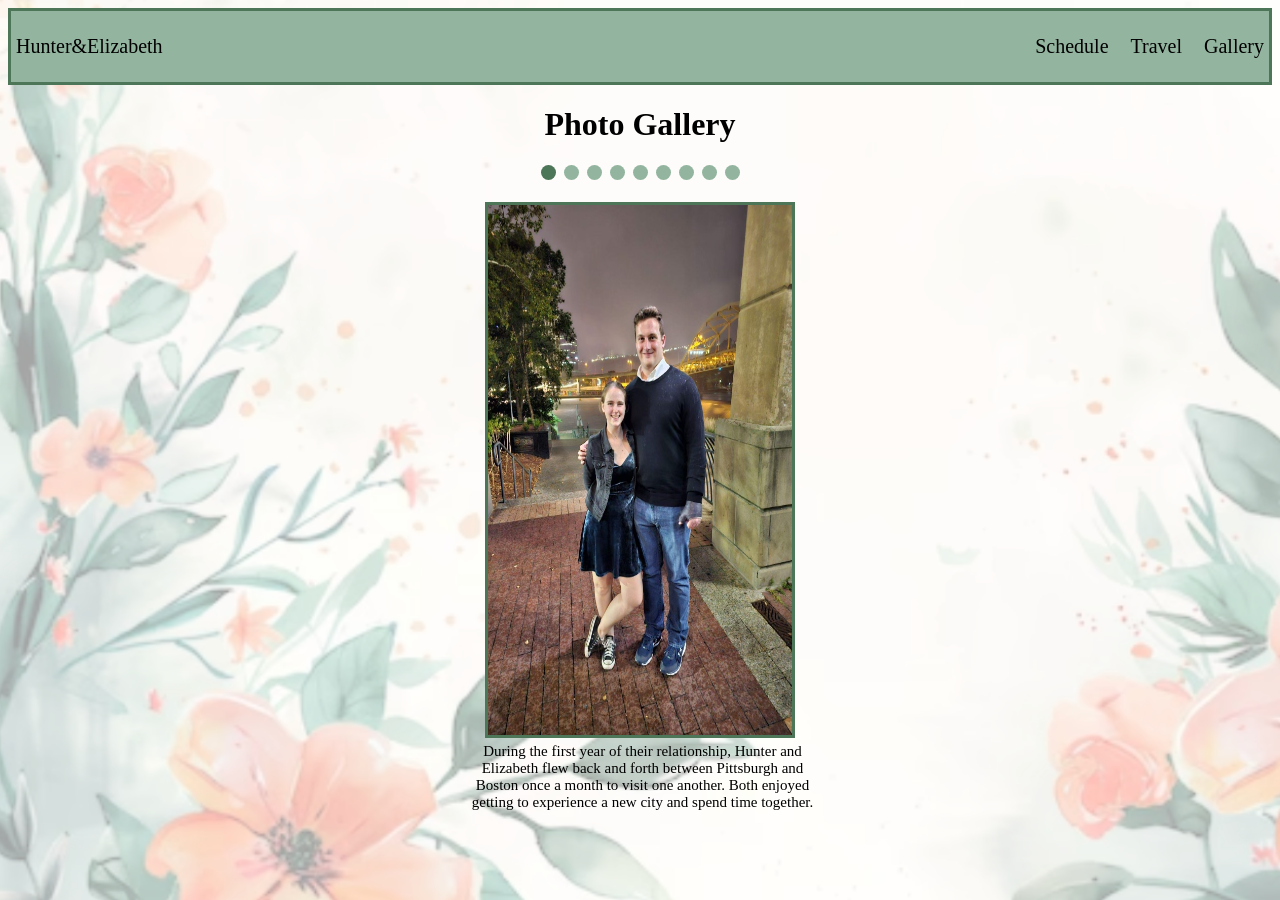
==== gallery.html @ fec017d5 "Add files via upload" ====
<html>
    <head>
        <title>Hunter and Elizabeth's Official Wedding Website</title>
        <link type = "text/css" rel = "stylesheet" href = "style.css" />
        <link rel = "icon" type = "image/x-icon" href = "icon-flower.png"/>
        <meta name = "description" content = "Hunter and Elizabeth's Wedding Website" />
        <meta name = "keywords" content = "Hunter, Hunter Campbell, Elizabeth, Elizabeth Cucuzzella, Hunter and Elizabeth, Pittsburgh, Wedding, Hunter and Elizabeth Wedding, Campbell Wedding, Cucuzzella Wedding" />
        <meta name="viewport" content="width=device-width, initial-scale=1.0">
    </head>
    <body>
        <div class = "navigation">
            <a href = "index.html" class = "nav" id = "mainpage">Hunter&amp;Elizabeth</a>
            <div class = "buttons">
                <div class = "button">
                    <a href = "schedule.html" class = nav>Schedule</a>
                </div>
                <div class = "button">
                    <a href = "travel.html" class = "nav">Travel</a>
                </div>
                <div class = "button">
                    <a href = "gallery.html" class = "nav">Gallery</a>
                </div>
            </div>
        </div>
        
        <div class = "content">
            <h1>Photo Gallery</h1>
            <div style="text-align:center">
                <span class="dot" onclick="currentSlide(1)"></span> 
                <span class="dot" onclick="currentSlide(2)"></span> 
                <span class="dot" onclick="currentSlide(3)"></span>
                <span class="dot" onclick="currentSlide(4)"></span>
                <span class="dot" onclick="currentSlide(5)"></span>
                <span class="dot" onclick="currentSlide(6)"></span>
                <span class="dot" onclick="currentSlide(7)"></span>
                <span class="dot" onclick="currentSlide(8)"></span>
                <span class="dot" onclick="currentSlide(9)"></span>
            </div>
            <br />
            <div class="slideshow-container">
                <div class="mySlides fade">
                    <img src="pittsburgh.png" style="width:80%; height: 200%;" id = "gal">
                    <div class="text">
                        During the first year of their relationship, Hunter and Elizabeth flew back and forth between Pittsburgh and Boston once a month to visit one another. Both enjoyed getting to experience a new city and spend time together.
                    </div>
                </div>
                
                <div class="mySlides fade">
                    <img src="phippsflowers.png" style="width:100%" id = "gal">
                    <div class="text">
                        After undergrad, Elizabeth moved to Pittsburgh to pursue her PhD in Statistics and Data Science at CMU as Hunter was finishing his final semester of his Masters in Mechanical Engineering and his final season of football. One of their favorite places to visit in the city was Phipps Conservatory.
                    </div>
                </div>
                
                <div class="mySlides fade">
                    <img src="football.png" style="width:80%; height: 200%;" id = "gal">
                    <div class="text">
                        Hunter finished his final football season in Fall 2024. Elizabeth was able to attend most of his home games and cheered him on as his team made a deep playoff run that winter. 
                    </div>
                </div>
                
                <div class="mySlides fade">
                    <img src="blacksandbeach.png" style="width:100%" id = "gal">
                    <div class="text">
                        After Christmas in 2024, Hunter's family took a trip to Hawaii and invited Elizabeth. Hunter and Elizabeth had a great time exploring the Big Island, visiting black sand beaches, waterfalls, rainforests, and even snorkeling in a coral reef. 
                    </div>
                </div>
                
                <div class="mySlides fade">
                    <img src="comiccon.jpg" style="width:80%; height: 200%;" id = "gal">
                    <div class="text">
                        Both Hunter and Elizabeth have long shared a love for all things nerdy. They've attended Steel City Con together (in cosplay, of course) and both hope to one day visit San Diego Comic Con. 
                    </div>
                </div>
                
                <div class="mySlides fade">
                    <img src="epic.jpg" style="width:80%; height: 200%;" id = "gal">
                    <div class="text">
                        For Elizabeth's Fall Break 2025, Hunter and Elizabeth traveled to Epic Universe in Orlando, FL, fulfilling Elizabeth's near-life long dream of visiting Harry Potter World, and their shared desire to experience the new Nintendo World.
                    </div>
                </div>

                <div class="mySlides fade">
                    <img src="newhome.jpg" style="width:80%; height: 200%;" id = "gal">
                    <div class="text">On Halloween 2025, Hunter and Elizabeth moved into their first house together in Squirrel Hill.</div>
                </div>

                <div class="mySlides fade">
                    <img src="engagement.jpg" style="width:100%" id = "gal">
                    <div class="text">On New Year's Eve at Navy Pier in Chicago, IL, Hunter proposed to Elizabeth shortly before midnight fireworks. They spent the rest of their evening celebrating the engagement and the new year with their friends Taylor and Patrick before heading back to Hunter's home the next day to officially celebrate with family.</div>
                </div>
                
                <div class = "mySlides fade">
                    <img src = "poppy.jpg" style = "width:80%; height: 200%;" id = "gal">
                    <div class = "text">In March, 2026, Hunter and Elizabeth expanded their family by welcoming Poppy, a puppy rescue from Paws Across Pittsburgh, into their home. Poppy has brought some much needed chaos, snuggles, and a ton of love bites to the Campbell family.</div>
                </div>

                <!--<a class="prev" onclick="plusSlides(-1)">❮</a>-->
                <!--<a class="next" onclick="plusSlides(1)">❯</a>-->

            </div>
            
            <script>
                let slideIndex = 1;
                showSlides(slideIndex);

                function plusSlides(n) {
                    showSlides(slideIndex += n);
                }

                function currentSlide(n) {
                    showSlides(slideIndex = n);
                }

                function showSlides(n) {
                    let i;
                    let slides = document.getElementsByClassName("mySlides");
                    let dots = document.getElementsByClassName("dot");
                    if (n > slides.length) {slideIndex = 1}    
                    if (n < 1) {slideIndex = slides.length}
                    for (i = 0; i < slides.length; i++) {
                        slides[i].style.display = "none";  
                    }
                    for (i = 0; i < dots.length; i++) {
                        dots[i].className = dots[i].className.replace(" active", "");
                    }
                    slides[slideIndex-1].style.display = "block";  
                    dots[slideIndex-1].className += " active";
                }
            </script>
        </div>
    </body>
</html>
---- style.css ----
body {
    background-image: url("opacity-background-3.png"); 
    background-size: cover;
}
.navigation {
    height: 8%;
    border: #4d7558 3px solid;
    background-color: #93b59f;
    display: flex;
    align-items: center;
    font-size: 20;
    top: 0px;
}
.buttons {
    display: flex;
    margin-left: auto;
    gap: 12px;
}
.embedded, .embedded:visited {
    color: #4d7558;
    text-decoration: none;
}
.embedded:hover, .embedded:visited:hover {
    text-decoration: underline;
}
.nav, .nav:visited {
    color: black;
    text-decoration: none;
    padding-left: 5px;
    padding-right: 5px;
}
.nav:hover, .nav:visited:hover {
    text-decoration: underline;
    color: #4d7558;
}
.content {
    text-align: center;
}
table {
    margin-left: auto;
    margin-right: auto;
    padding-top: 2%;
}
#mainpage {
    font-family: cursive;
}
h1 {
    font-family: cursive;
}
#tabletext {
    align-content: center;
    align-items: center;
    text-align: center;
}
img {
    border: #4d7558 3px solid;
}
iframe {
    width: 45vw;
    height: 40vh;
}
#bridalparty {
    align-content: center;
    align-items: center;
    text-align: center;
}
#countdown {
    font-size: 2vw;
    color: #4d7558;
    margin-top: 100px;
    margin-bottom: 50px;
    border: #4d7558 3px solid; 
    padding: 5px;
    background-color: #FAD0C1;
    font-family: cursive;
}
.mySlides {
    display: none;
}
#gal {
    vertical-align: middle;
}
.slideshow-container { 
  max-width: 1000px;
  position: relative;
  margin: auto;
  width: 30%; 
  height: 30%;
}
.prev, .next {
  cursor: pointer;
  position: absolute;
  top: 100%;
  width: auto;
  padding: 16px;
  margin-top: -22px;
  color: white;
  font-weight: bold;
  font-size: 18px;
  transition: 0.6s ease;
  user-select: none;
  background-color: peachpuff;
}
.next {
  right: 0;
  border-radius: 3px 3px 3px 3px;
}
.prev {
    left: 0;
    border-radius: 3px 3px 3px 3px;
}
.prev:hover, .next:hover {
  background-color: rgba(0,0,0,0.8);
}
.text {
  color: black;
  font-size: 15px;
  text-align: center;
  padding: 5px;
  padding-left: 10px;
}
.numbertext {
  color: #f2f2f2;
  font-size: 12px;
  padding: 8px 12px;
  position: absolute;
  top: 0;
}
.dot {
  float: top;
  cursor: pointer;
  height: 15px;
  width: 15px;
  margin: 0 2px;
  background-color: #93b59f;
  border-radius: 50%;
  display: inline-block;
  transition: background-color 0.6s ease;
}
.active, .dot:hover {
  background-color: #4d7558;
}
.fade {
  animation-name: fade;
  animation-duration: 1.5s;
}
@keyframes fade {
  from {opacity: .4} 
  to {opacity: 1}
}
@media screen and (max-width: 768px) {

    body {
        background-size: cover;
    }

    /* Navigation stacks vertically */
    .navigation {
        flex-direction: column;
        height: auto;
        padding: 10px 0;
        text-align: center;
    }

    .buttons {
        flex-direction: column;
        margin-left: 0;
        gap: 8px;
        margin-top: 10px;
    }

    .button {
        width: 100%;
    }

    /* Tables become stacked */
    table {
        width: 100% !important;
    }

    table tr {
        display: block;
    }

    table td {
        display: block;
        width: 100% !important;
        text-align: center !important;
    }

    /* Make images responsive */
    img {
        width: 90% !important;
        height: auto !important;
        margin-left: 0 !important;
    }

    /* Countdown readable on phone */
    #countdown {
        font-size: 18px;
        width: 90%;
        margin: 40px auto;
    }

    /* Bridal party spacing */
    #bridalparty {
        padding: 10px 0;
    }

    /* Slideshow scales properly */
    .slideshow-container {
        width: 90%;
        height: auto;
    }

    iframe {
        width: 90vw;
        height: 40vh;
    }

    h1 {
        font-size: 24px;
    }

    p {
        padding-left: 5% !important;
        padding-right: 5% !important;
    }
    
    table td img, #tablephoto img, .content img {
        display: block;
        margin: 20px auto !important;
        width: 90% !important;
        height: auto !important;
    }
    
    img {
        margin-left: auto !important;
        margin-right: auto !important;
    }
    .numbertext {
        padding: 8px 12px;
        position: absolute;
        top: 0;
        left: 20; 
    }
}
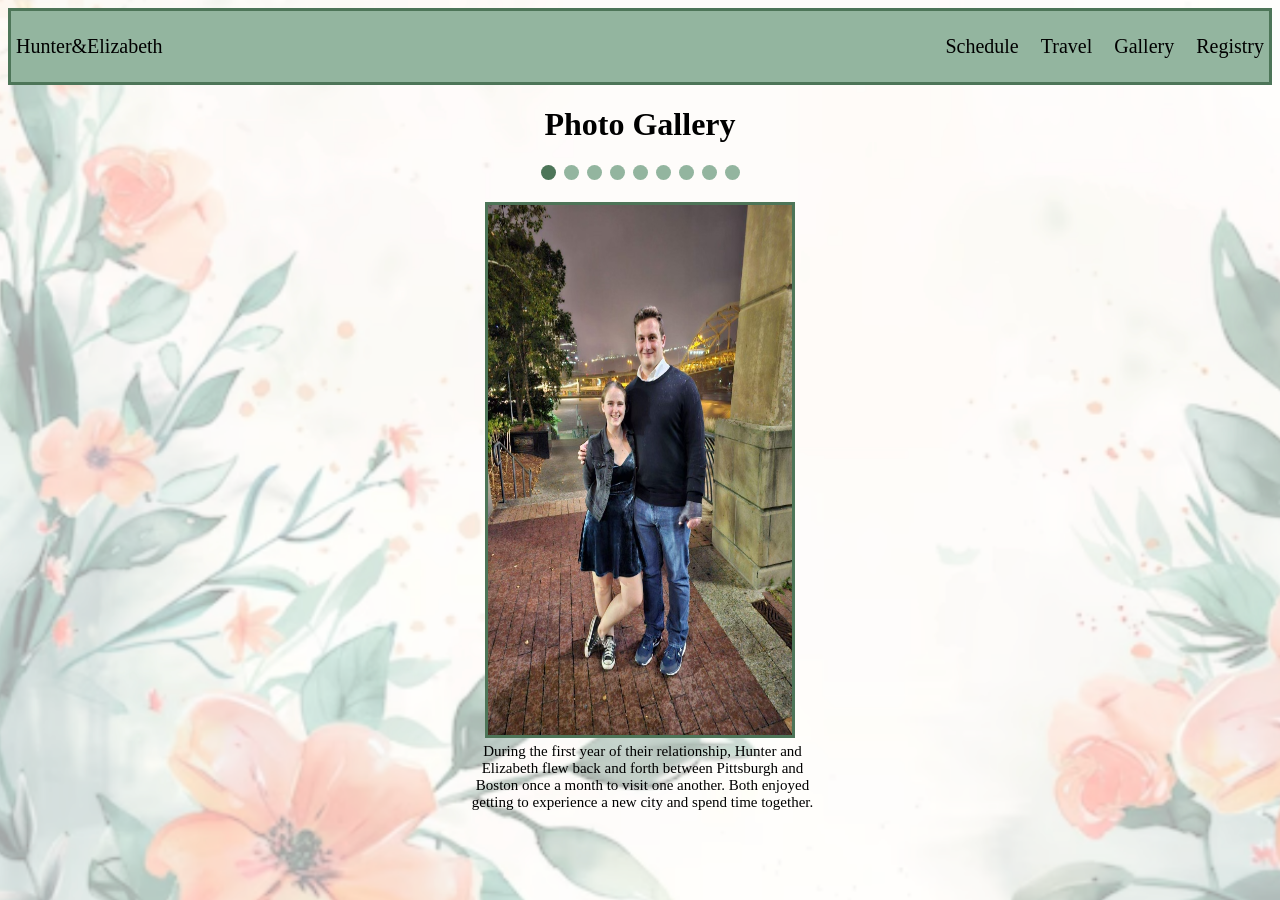
==== commit 5a0d4385: "Update gallery.html" ====
--- a/gallery.html
+++ b/gallery.html
@@ -19,6 +19,9 @@
                 </div>
                 <div class = "button">
                     <a href = "gallery.html" class = "nav">Gallery</a>
+                </div>
+                <div class = "button">
+                    <a href = "https://registry.theknot.com/elizabeth-cucuzzella-hunter-campbell-april-2027-pa/77483884" class = "nav" target = "_blank">Registry</a>
                 </div>
             </div>
         </div>
@@ -130,4 +133,4 @@
             </script>
         </div>
     </body>
-</html>+</html>
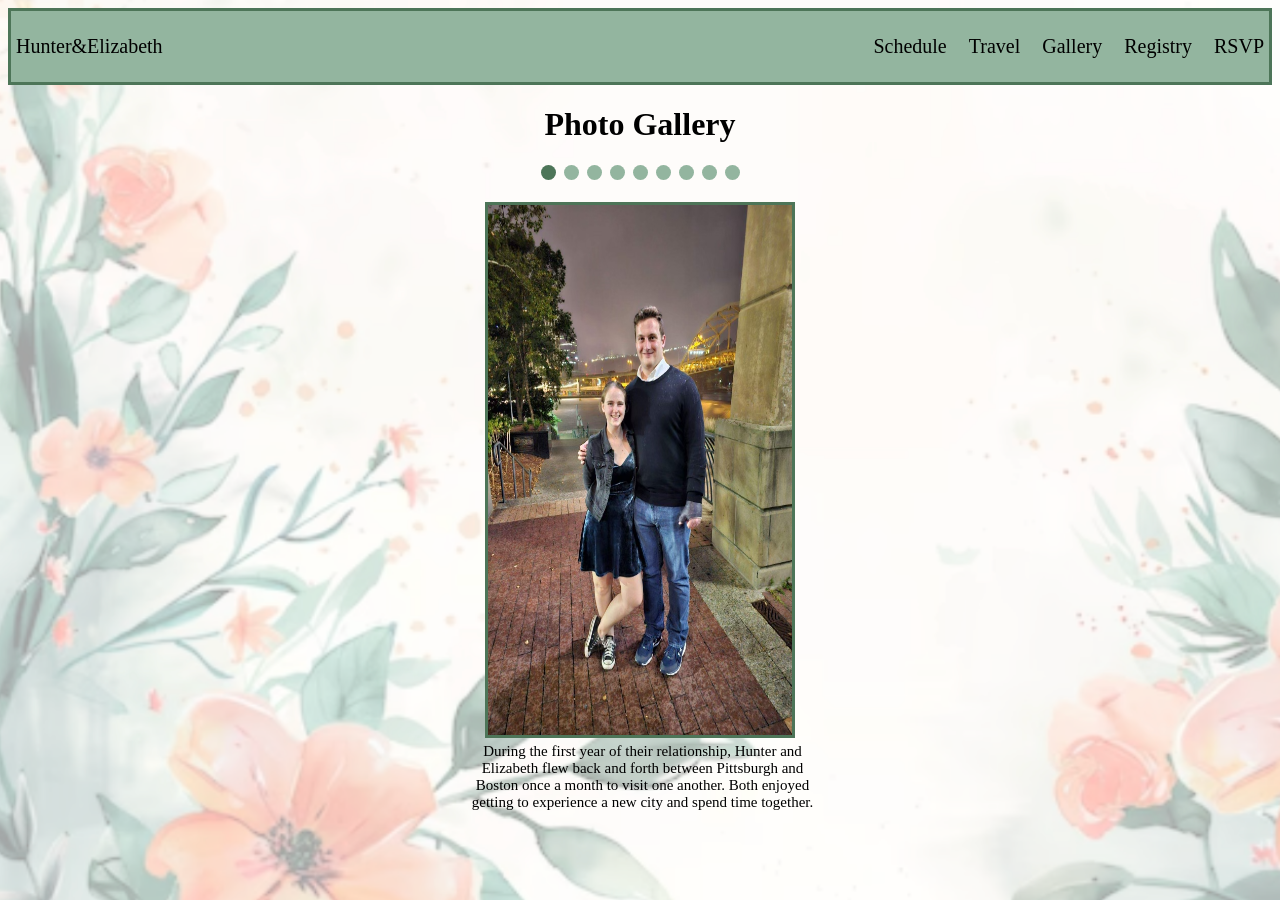
==== commit 4c3767b2: "Update gallery.html" ====
--- a/gallery.html
+++ b/gallery.html
@@ -22,6 +22,9 @@
                 </div>
                 <div class = "button">
                     <a href = "https://registry.theknot.com/elizabeth-cucuzzella-hunter-campbell-april-2027-pa/77483884" class = "nav" target = "_blank">Registry</a>
+                </div>
+                <div class = "button">
+                    <a href = "https://www.theknot.com/us/elizabeth-cucuzzella-and-hunter-campbell-apr-2027" class = "nav" target = "_blank">RSVP</a>
                 </div>
             </div>
         </div>
